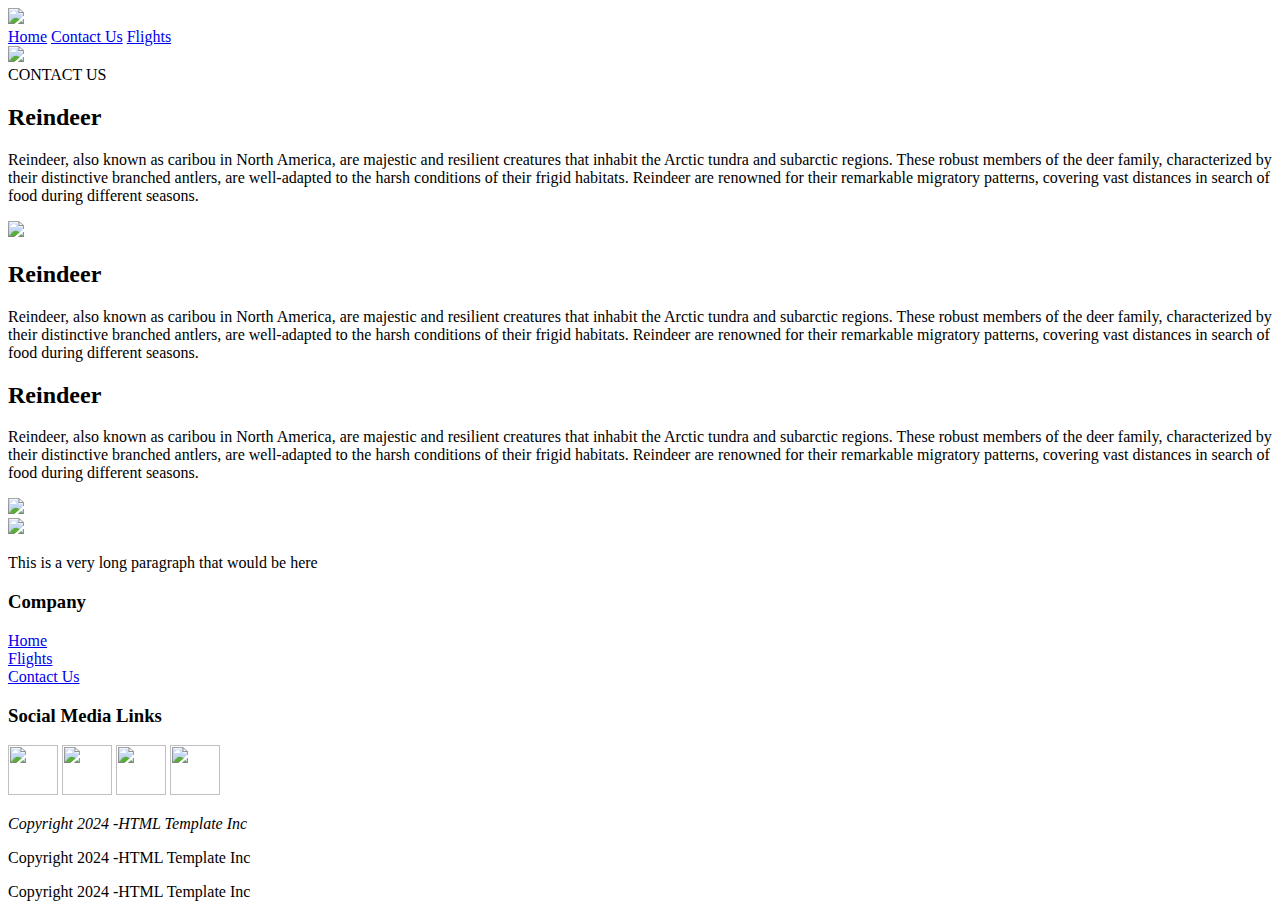
==== Pages/contact.html @ a30111d5 "Created structure so long" ====
<!DOCTYPE html>
<html lang="en">

<head>
    <meta charset="UTF-8">
    <meta http-equiv="X-UX-Compatible" content="IE=edge">
    <meta name="viewport" content="width=device-width, initial-scale=1.0">
    <meta name="keywords" content="HTML, CSS, Safari, Animals, Wild">
    <meta name="author" content="Iwan de Koker, 241047">

    <title>Wild Safari</title>

        <!--Link Bootstrap
            Link Javascript
            Link Google Font files
            Link CSS-->
        <link rel="stylesheet" href="../css/main.css"><!--href links files-->

    </head>
    <body>
        <nav>
            <!--Menu goes here-->
            <div class="topNav">

                <a href="../index.html"><img src="../assets/images/logo.png" width="70px"></a>
    
                <div class="topNavRight">
                    <a href="../index.html">Home</a>
                    <a class="active" href="contact.html">Contact Us</a>
                    <a href="flights.html">Flights</a>
                </div>   
            </div>
        </nav>
        <header>
            <div class="imgTextOverlay2">
                <img src="../assets/images/headerbackBack.png">
                <div class="center">CONTACT US</div>  
            </div>
        </header>

        <section>
            <div class="flexContainer2">
                <div class="flexItem2">
                    <h2>Reindeer</h2>
                    <p>Reindeer, also known as caribou in North America, are majestic and resilient creatures that inhabit the Arctic tundra and subarctic regions. These robust members of the deer family, characterized by their distinctive branched antlers, are well-adapted to the harsh conditions of their frigid habitats. Reindeer are renowned for their remarkable migratory patterns, covering vast distances in search of food during different seasons.</p>
                </div>
                <div class="flexItem2"><img src="../assets/images/spacSchuttles.png" width="100%"></div>
            </div>
        </section>

        <section>
            <div class="flexContainer2">
                <div class="flexItem2">
                    <h2>Reindeer</h2>
                    <p>Reindeer, also known as caribou in North America, are majestic and resilient creatures that inhabit the Arctic tundra and subarctic regions. These robust members of the deer family, characterized by their distinctive branched antlers, are well-adapted to the harsh conditions of their frigid habitats. Reindeer are renowned for their remarkable migratory patterns, covering vast distances in search of food during different seasons.</p>
                    <h2>Reindeer</h2>
                    <p>Reindeer, also known as caribou in North America, are majestic and resilient creatures that inhabit the Arctic tundra and subarctic regions. These robust members of the deer family, characterized by their distinctive branched antlers, are well-adapted to the harsh conditions of their frigid habitats. Reindeer are renowned for their remarkable migratory patterns, covering vast distances in search of food during different seasons.</p>
                </div>
                <div class="flexItem2"><img src="../assets/images/spacSchuttles.png" width="100%"></div>
            </div>
        </section>
        <footer>
            <section>
                <div class="flexContainer2">
                    <div class="flexItem2">
                        <img src="../assets/images/logo.png" width="70px">
                        <p>This is a very long paragraph that would be here</p>
                    </div>
                    <div class="flexItem2">
                        <h3>Company</h3>
                        <div class="flexContainer3">
                            <div class="flexItem2">
                                <a href="index.html">Home</a>
                            </div>
                            <div class="flexItem2">
                                <a href="pages/flights.html">Flights</a>
                            </div>
                            <div class="flexItem2">
                                <a href="pages/contact.html">Contact Us</a>
                            </div>
                        </div>
                    </div>
                    <div class="flexItem2">
                        <h3>Social Media Links</h3>
                        <div class="flexContainer2">
                            <div class="flexItem2">
                                <img src="../assets/images/spacSchuttles.png" width="50px" height="50px">
                                <img src="../assets/images/spacSchuttles.png" width="50px" height="50px">
                                <img src="../assets/images/spacSchuttles.png" width="50px" height="50px">
                                <img src="../assets/images/spacSchuttles.png" width="50px" height="50px">
                            </div>
                        </div>
                    </div>
                </div>
    
            </section>
    
            <div class="flexContainer2">
                <div class="flexItem2">
                    <p><i>Copyright 2024 -HTML Template Inc</i></p>
                </div>
                <div class="flexItem2">
                    <p>Copyright 2024 -HTML Template Inc</p>
                </div>
                <div class="flexItem2">
                    <p>Copyright 2024 -HTML Template Inc</p>
                </div>  
            </div>
        </footer>
        
    </body>
</html>
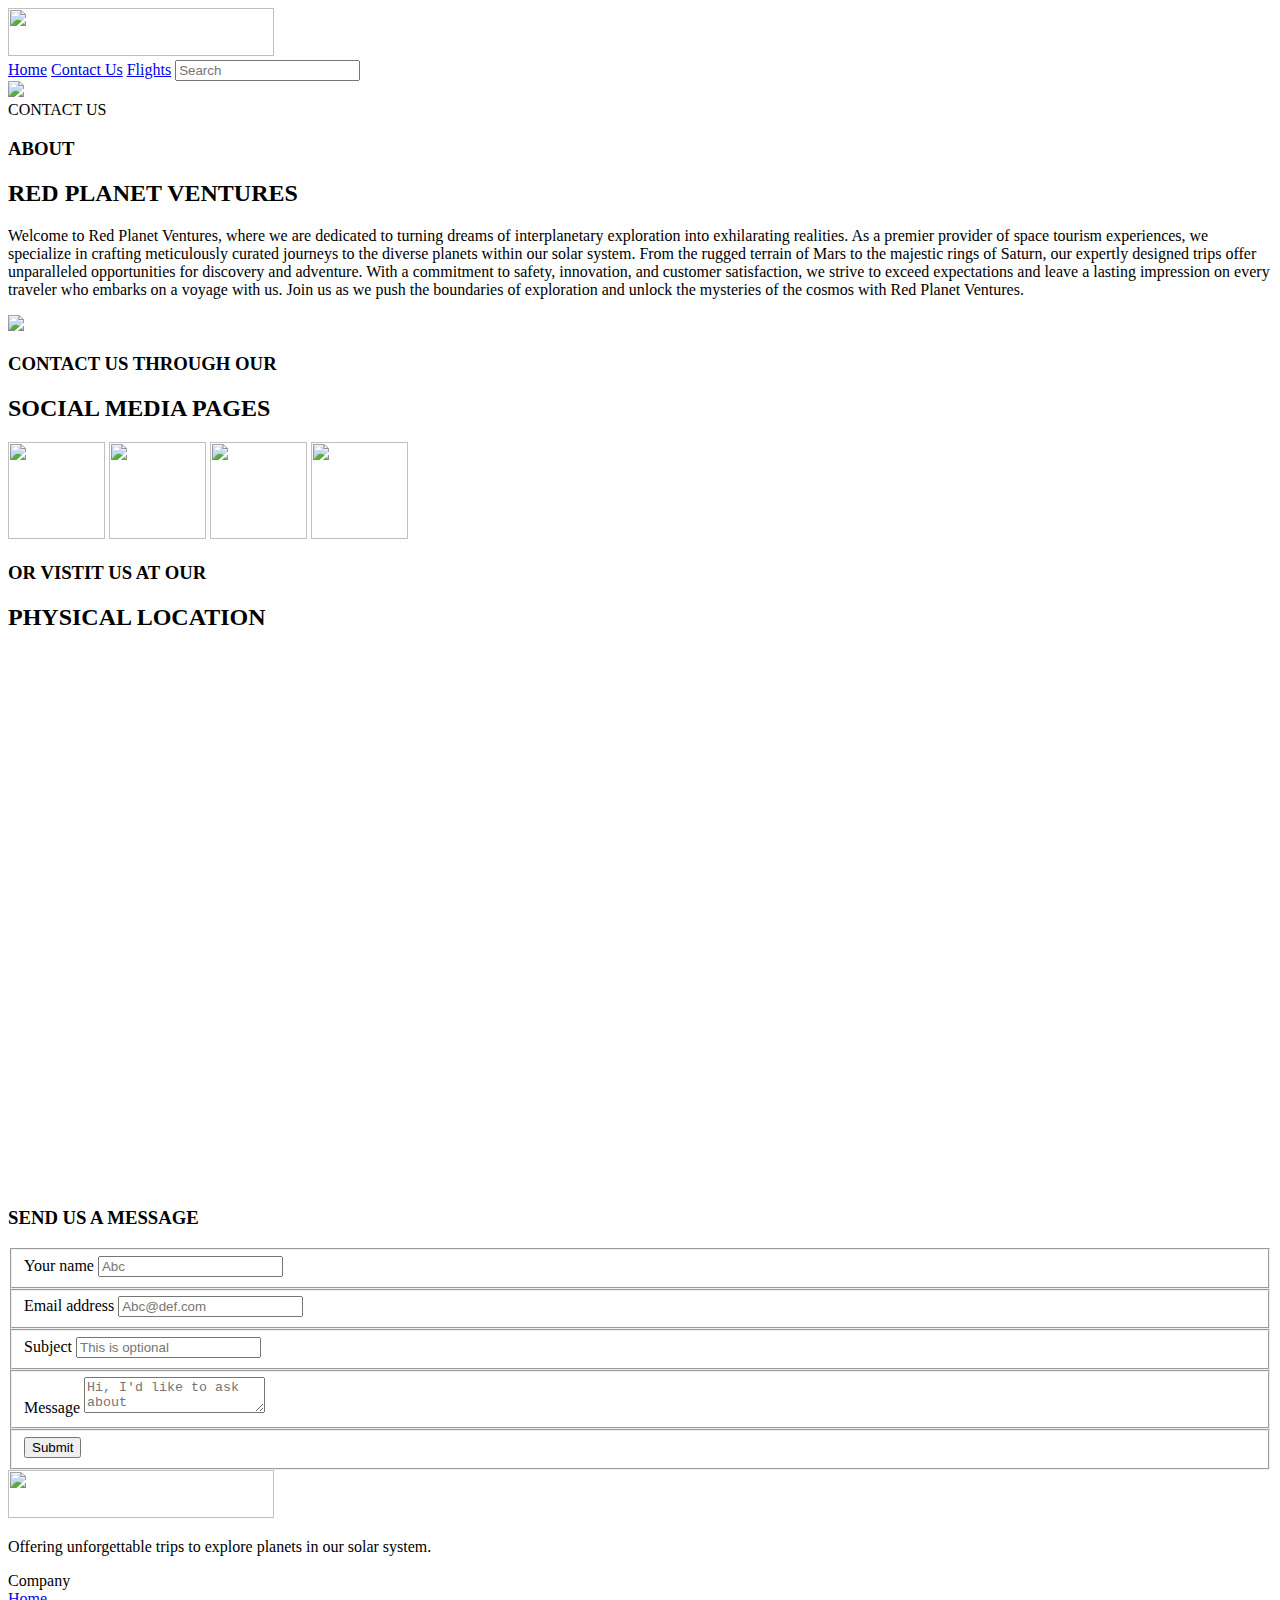
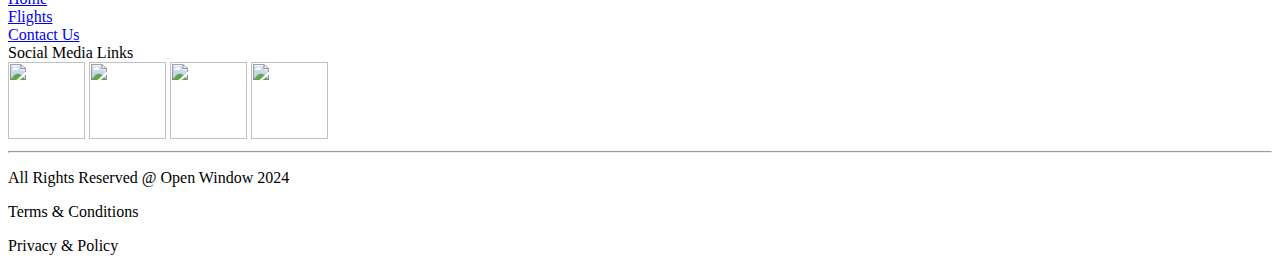
==== commit 826962df: "Finished with Red Planet Ventures" ====
--- a/Pages/contact.html
+++ b/Pages/contact.html
@@ -5,29 +5,32 @@
     <meta charset="UTF-8">
     <meta http-equiv="X-UX-Compatible" content="IE=edge">
     <meta name="viewport" content="width=device-width, initial-scale=1.0">
-    <meta name="keywords" content="HTML, CSS, Safari, Animals, Wild">
+    <meta name="keywords" content="HTML, CSS, Red Planet Ventures, Planets, Travel, Space, Flight, Explore, Solar System">
     <meta name="author" content="Iwan de Koker, 241047">
 
-    <title>Wild Safari</title>
+    <title>Red Planet Ventures</title>
 
         <!--Link Bootstrap
             Link Javascript
             Link Google Font files
             Link CSS-->
+        <link rel="preconnect" href="https://fonts.googleapis.com">
+        <link rel="preconnect" href="https://fonts.gstatic.com" crossorigin>
+        <link href="https://fonts.googleapis.com/css2?family=Poppins:ital,wght@0,100;0,200;0,300;0,400;0,500;0,600;0,700;0,800;0,900;1,100;1,200;1,300;1,400;1,500;1,600;1,700;1,800;1,900&display=swap" rel="stylesheet">
         <link rel="stylesheet" href="../css/main.css"><!--href links files-->
 
     </head>
     <body>
         <nav>
-            <!--Menu goes here-->
             <div class="topNav">
-
-                <a href="../index.html"><img src="../assets/images/logo.png" width="70px"></a>
+    
+                <a href="../index.html"><img src="../assets/images/logo.png" width="266px" height="48px"></a>
     
                 <div class="topNavRight">
                     <a href="../index.html">Home</a>
-                    <a class="active" href="contact.html">Contact Us</a>
-                    <a href="flights.html">Flights</a>
+                    <a class="active" href="../pages/contact.html">Contact Us</a>
+                    <a href="../pages/flights.html">Flights</a>
+                    <input class="search" type="text" placeholder="Search">
                 </div>   
             </div>
         </nav>
@@ -41,53 +44,104 @@
         <section>
             <div class="flexContainer2">
                 <div class="flexItem2">
-                    <h2>Reindeer</h2>
-                    <p>Reindeer, also known as caribou in North America, are majestic and resilient creatures that inhabit the Arctic tundra and subarctic regions. These robust members of the deer family, characterized by their distinctive branched antlers, are well-adapted to the harsh conditions of their frigid habitats. Reindeer are renowned for their remarkable migratory patterns, covering vast distances in search of food during different seasons.</p>
+                    <h3>ABOUT</h3>
+                    <h2>RED PLANET VENTURES</h2>
+                    <p>Welcome to Red Planet Ventures, where we are dedicated to turning
+                        dreams of interplanetary exploration into exhilarating realities. As a
+                        premier provider of space tourism experiences, we specialize in
+                        crafting meticulously curated journeys to the diverse planets within
+                        our solar system. From the rugged terrain of Mars to the majestic
+                        rings of Saturn, our expertly designed trips offer unparalleled
+                        opportunities for discovery and adventure. With a commitment to
+                        safety, innovation, and customer satisfaction, we strive to exceed
+                        expectations and leave a lasting impression on every traveler who
+                        embarks on a voyage with us. Join us as we push the boundaries of
+                        exploration and unlock the mysteries of the cosmos with Red Planet
+                        Ventures.</p>
                 </div>
-                <div class="flexItem2"><img src="../assets/images/spacSchuttles.png" width="100%"></div>
+                <div class="flexItem6"><img src="../assets/images/contactImage.png" width="100%"></div>
             </div>
         </section>
 
         <section>
-            <div class="flexContainer2">
-                <div class="flexItem2">
-                    <h2>Reindeer</h2>
-                    <p>Reindeer, also known as caribou in North America, are majestic and resilient creatures that inhabit the Arctic tundra and subarctic regions. These robust members of the deer family, characterized by their distinctive branched antlers, are well-adapted to the harsh conditions of their frigid habitats. Reindeer are renowned for their remarkable migratory patterns, covering vast distances in search of food during different seasons.</p>
-                    <h2>Reindeer</h2>
-                    <p>Reindeer, also known as caribou in North America, are majestic and resilient creatures that inhabit the Arctic tundra and subarctic regions. These robust members of the deer family, characterized by their distinctive branched antlers, are well-adapted to the harsh conditions of their frigid habitats. Reindeer are renowned for their remarkable migratory patterns, covering vast distances in search of food during different seasons.</p>
+            <div class="flexContainer6">
+                <div class="flexItem7">
+                    <h3>CONTACT US THROUGH OUR</h3>
+                    <h2>SOCIAL MEDIA PAGES</h2>
+                    <div class="flexContainer6">
+                        <div class="flexItem2">
+                            <a href="https://www.instagram.com/openwindowinstitute/?hl=en"><img src="../assets/images/smInstagram.png" width="97px" height="97px"></a>
+                            <a href="https://twitter.com/open_window_?ref_src=twsrc%5Egoogle%7Ctwcamp%5Eserp%7Ctwgr%5Eauthor"><img src="../assets/images/smX.png" width="97px" height="97px"></a>
+                            <a href="https://www.tiktok.com/@open_window_"><img src="../assets/images/smTicktock.png" width="97px" height="97px"></a>
+                            <a href="https://www.facebook.com/theopenwindow/"><img src="../assets/images/smFacebook.png" width="97px" height="97px"></a>
+                        </div>
+                    </div>
+                    <h3>OR VISTIT US AT OUR</h3>
+                    <h2>PHYSICAL LOCATION</h2>
+                    <iframe src="https://www.google.com/maps/embed?pb=!1m18!1m12!1m3!1d114813.9506062208!2d28.01515378902046!3d-25.937327564341356!2m3!1f0!2f0!3f0!3m2!1i1024!2i768!4f13.1!3m3!1m2!1s0x1e956608911ce097%3A0x519896b4b6eda40a!2sOpen%20Window%20-%20Centurion!5e0!3m2!1sen!2sza!4v1712228864347!5m2!1sen!2sza" width="607" height="534" style="border:0;" allowfullscreen="" loading="lazy" referrerpolicy="no-referrer-when-downgrade"></iframe>
                 </div>
-                <div class="flexItem2"><img src="../assets/images/spacSchuttles.png" width="100%"></div>
+                <div class="flexitem8">
+                    <div class="brief">
+                        <div class="formContainer">
+                            <form id="contact">
+                                <h3>SEND US A MESSAGE </h3>
+                
+                                <fieldset>
+                                    <p2>Your name</p2>
+                                    <input placeholder="Abc" type="text" tabindex="1" required>
+                                </fieldset>
+                                <fieldset>
+                                    <p2>Email address</p2>
+                                    <input placeholder="Abc@def.com" type="email" tabindex="2" required>
+                                </fieldset>
+                                <fieldset>
+                                    <p2>Subject</p2>
+                                    <input placeholder="This is optional" type="text" tabindex="3" >
+                                </fieldset>
+                                <fieldset>
+                                    <p2>Message</p2>
+                                    <textarea placeholder="Hi, I'd like to ask about" tabindex="4" required></textarea>
+                                </fieldset>
+                                <fieldset>
+                                    <button name="Submit" type="submit" id="submitContainerForm">Submit</button>
+                                </fieldset>
+                            </form>
+                        </div>
+                    </div>
+                </div>
             </div>
         </section>
-        <footer>
+        <footer class="footNav">
             <section>
-                <div class="flexContainer2">
-                    <div class="flexItem2">
-                        <img src="../assets/images/logo.png" width="70px">
-                        <p>This is a very long paragraph that would be here</p>
+                <div class="flexContainer9">
+                    <div class="flexItem1">
+                        <img src="../assets/images/logo.png" width="266px" height="48px">
+                        <p>Offering unforgettable trips to
+                            explore planets in our solar
+                            system.</p>
                     </div>
-                    <div class="flexItem2">
-                        <h3>Company</h3>
-                        <div class="flexContainer3">
-                            <div class="flexItem2">
-                                <a href="index.html">Home</a>
+                    <div class="flexItem11">
+                        <h7 class="footPad">Company</h7>
+                        <div class="flexContainer10">
+                            <div class="flexItem5">
+                                <a href="../index.html">Home</a>
                             </div>
-                            <div class="flexItem2">
-                                <a href="pages/flights.html">Flights</a>
+                            <div class="flexItem5">
+                                <a href="../pages/flights.html">Flights</a>
                             </div>
-                            <div class="flexItem2">
-                                <a href="pages/contact.html">Contact Us</a>
+                            <div class="flexItem5">
+                                <a href="../pages/contact.html">Contact Us</a>
                             </div>
                         </div>
                     </div>
-                    <div class="flexItem2">
-                        <h3>Social Media Links</h3>
-                        <div class="flexContainer2">
+                    <div class="flexItem10">
+                        <h7 class="ex">Social Media Links</h7>
+                        <div class="flexContainer">
                             <div class="flexItem2">
-                                <img src="../assets/images/spacSchuttles.png" width="50px" height="50px">
-                                <img src="../assets/images/spacSchuttles.png" width="50px" height="50px">
-                                <img src="../assets/images/spacSchuttles.png" width="50px" height="50px">
-                                <img src="../assets/images/spacSchuttles.png" width="50px" height="50px">
+                                <a href="https://www.instagram.com/openwindowinstitute/?hl=en"><img src="../assets/images/smInstagram.png" width="77px" height="77px"></a>
+                                <a href="https://twitter.com/open_window_?ref_src=twsrc%5Egoogle%7Ctwcamp%5Eserp%7Ctwgr%5Eauthor"><img src="../assets/images/smX.png" width="77px" height="77px"></a>
+                                <a href="https://www.tiktok.com/@open_window_"><img src="../assets/images/smTicktock.png" width="77px" height="77px"></a>
+                                <a href="https://www.facebook.com/theopenwindow/"><img src="../assets/images/smFacebook.png" width="77px" height="77px"></a>
                             </div>
                         </div>
                     </div>
@@ -95,15 +149,17 @@
     
             </section>
     
-            <div class="flexContainer2">
-                <div class="flexItem2">
-                    <p><i>Copyright 2024 -HTML Template Inc</i></p>
+            <hr class="line2">
+    
+            <div class="flexContainerFoot">
+                <div class="flexItem3">
+                    <p>All Rights Reserved @ Open Window 2024</p>
                 </div>
-                <div class="flexItem2">
-                    <p>Copyright 2024 -HTML Template Inc</p>
+                <div class="flexItem4">
+                    <p>Terms & Conditions</p>
                 </div>
-                <div class="flexItem2">
-                    <p>Copyright 2024 -HTML Template Inc</p>
+                <div class="flexItem4">
+                    <p>Privacy & Policy</p>
                 </div>  
             </div>
         </footer>
